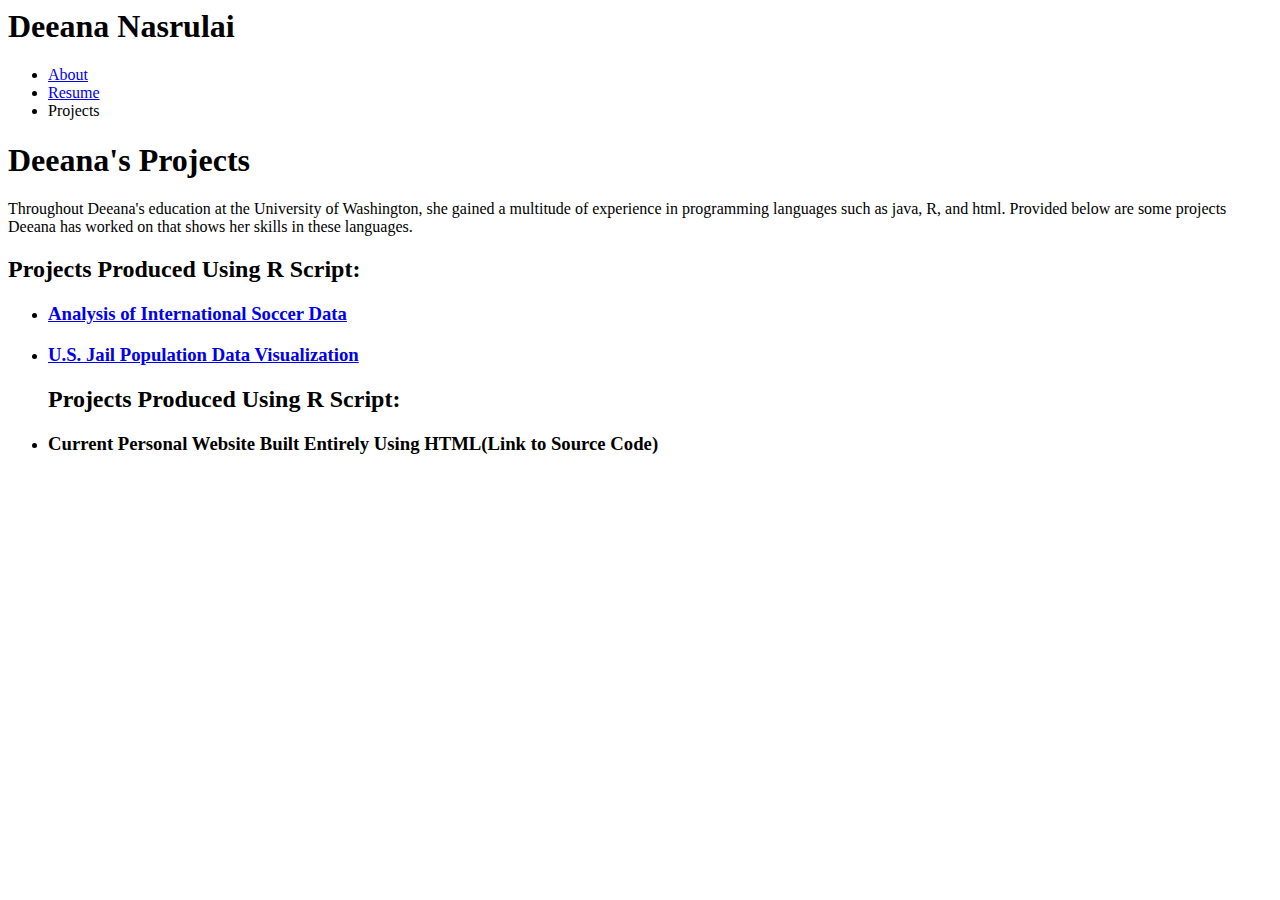
==== projects.html @ c5af2d21 "Add files via upload" ====
<html>
    <head>
        <meta charset= "utf-8">
        <meta name="viewpoint" content = 'width=device-width'>
        <meta name="description" content = 'Personal Website for Deeana Nasrulai'>
        <meta name="keywords" content = 'professional, data science, biochemist, chemistry, data analysis'>
        <meta name="author" content = 'Deeana Nasrulai'>
        <title>Resume</title>
        <link rel="stylesheet" href="/Users/deeananasrulai/Documents/personal website/css/style.css">
    </head>
    <body>
        <header>
            <div class = 'container'>
                <div id="branding">
                    <h1><span class = 'highlight'>Deeana Nasrulai</span></h1>
                </div>
                <nav>
                    <ul>
                        <li><a href ="index.html">About</a></li>
                        <li><a href ="resume.html">Resume</a></li>
                        <li class="current"><a src ="projects.html">Projects</a></li>
                    </ul>
                </nav>
            </div>
        </header>

        <section id = 'main'>
            <div class  ='container'>
             <article id=" main-col">
                <h1 class= "page-title">Deeana's Projects</h1>
                <p>Throughout Deeana's education at the University of Washington, 
                    she gained a multitude of experience in programming languages such 
                    as java, R, and html. Provided below are some projects Deeana has 
                    worked on that shows her skills in these languages. </p>
                    <h2>Projects Produced Using R Script:</h2>
                <ul id="Projects">
                    <li>
                         <h3><a href="https://behbaes.shinyapps.io/soccerapp/">Analysis of International Soccer Data</a></h3>
                    </li>
                    <li>
                        <h3><a href="https://info201a-au2022.github.io/a4-Deeananas/">U.S. Jail Population Data Visualization</a></h3>
                    </li>
                        <h2>Projects Produced Using R Script:</h2>
                        <li>
                        <h3>Current Personal Website Built Entirely Using HTML<a href =""></a>(Link to Source Code)</h3>
                    </li>
                </ul>
             </article>   
           </div>
        </section>

        


    </body>
</html>
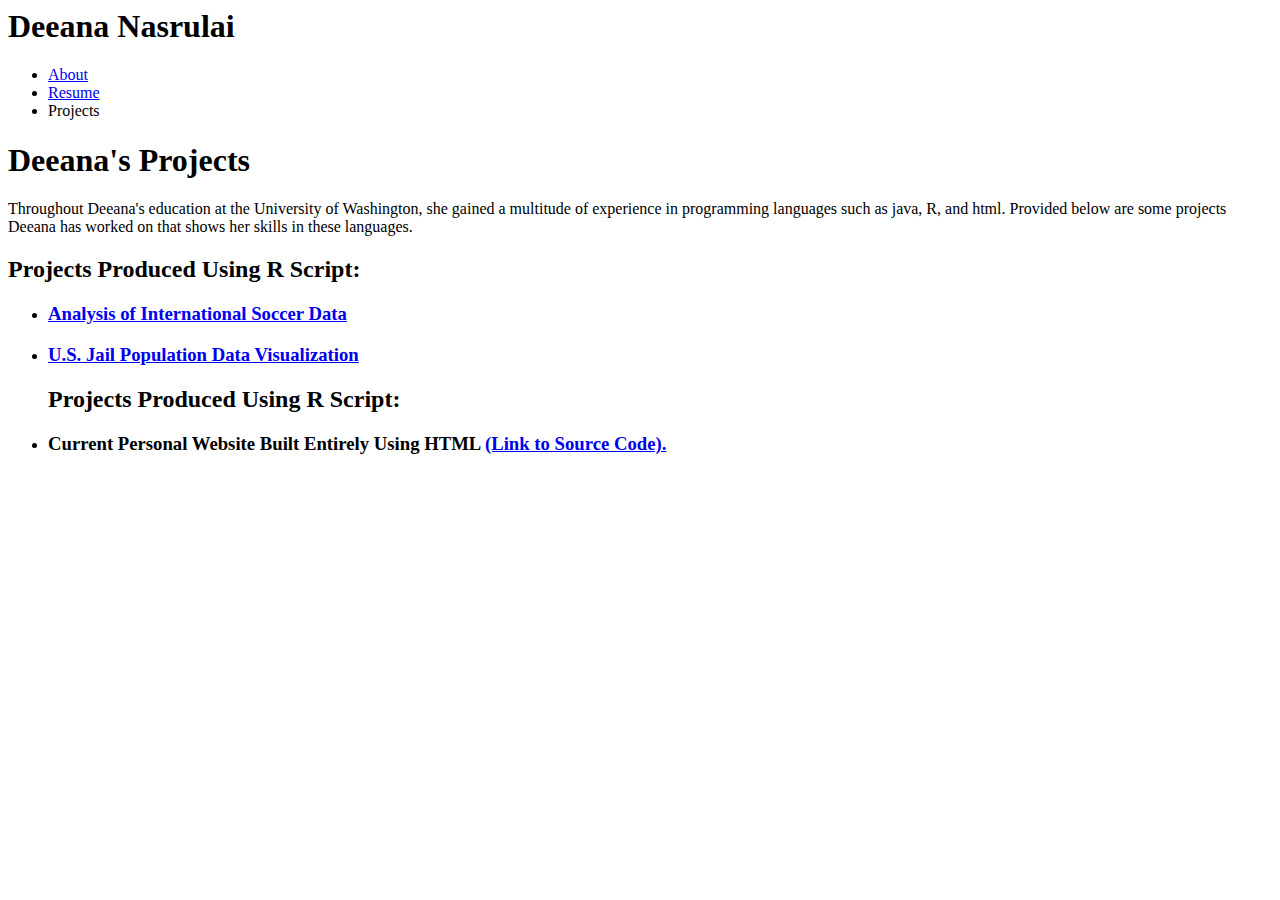
==== commit 23e9bffe: "update" ====
--- a/projects.html
+++ b/projects.html
@@ -6,7 +6,7 @@
         <meta name="keywords" content = 'professional, data science, biochemist, chemistry, data analysis'>
         <meta name="author" content = 'Deeana Nasrulai'>
         <title>Resume</title>
-        <link rel="stylesheet" href="/Users/deeananasrulai/Documents/personal website/css/style.css">
+        <link rel="stylesheet" href="../PersonalWebsite/css/style.css">
     </head>
     <body>
         <header>
@@ -42,7 +42,7 @@
                     </li>
                         <h2>Projects Produced Using R Script:</h2>
                         <li>
-                        <h3>Current Personal Website Built Entirely Using HTML<a href =""></a>(Link to Source Code)</h3>
+                        <h3>Current Personal Website Built Entirely Using HTML <a href ="https://github.com/Deeananas/Personal-Website.git">(Link to Source Code).</a></h3>
                     </li>
                 </ul>
              </article>   
@@ -53,4 +53,4 @@
 
 
     </body>
-</html>+</html>
